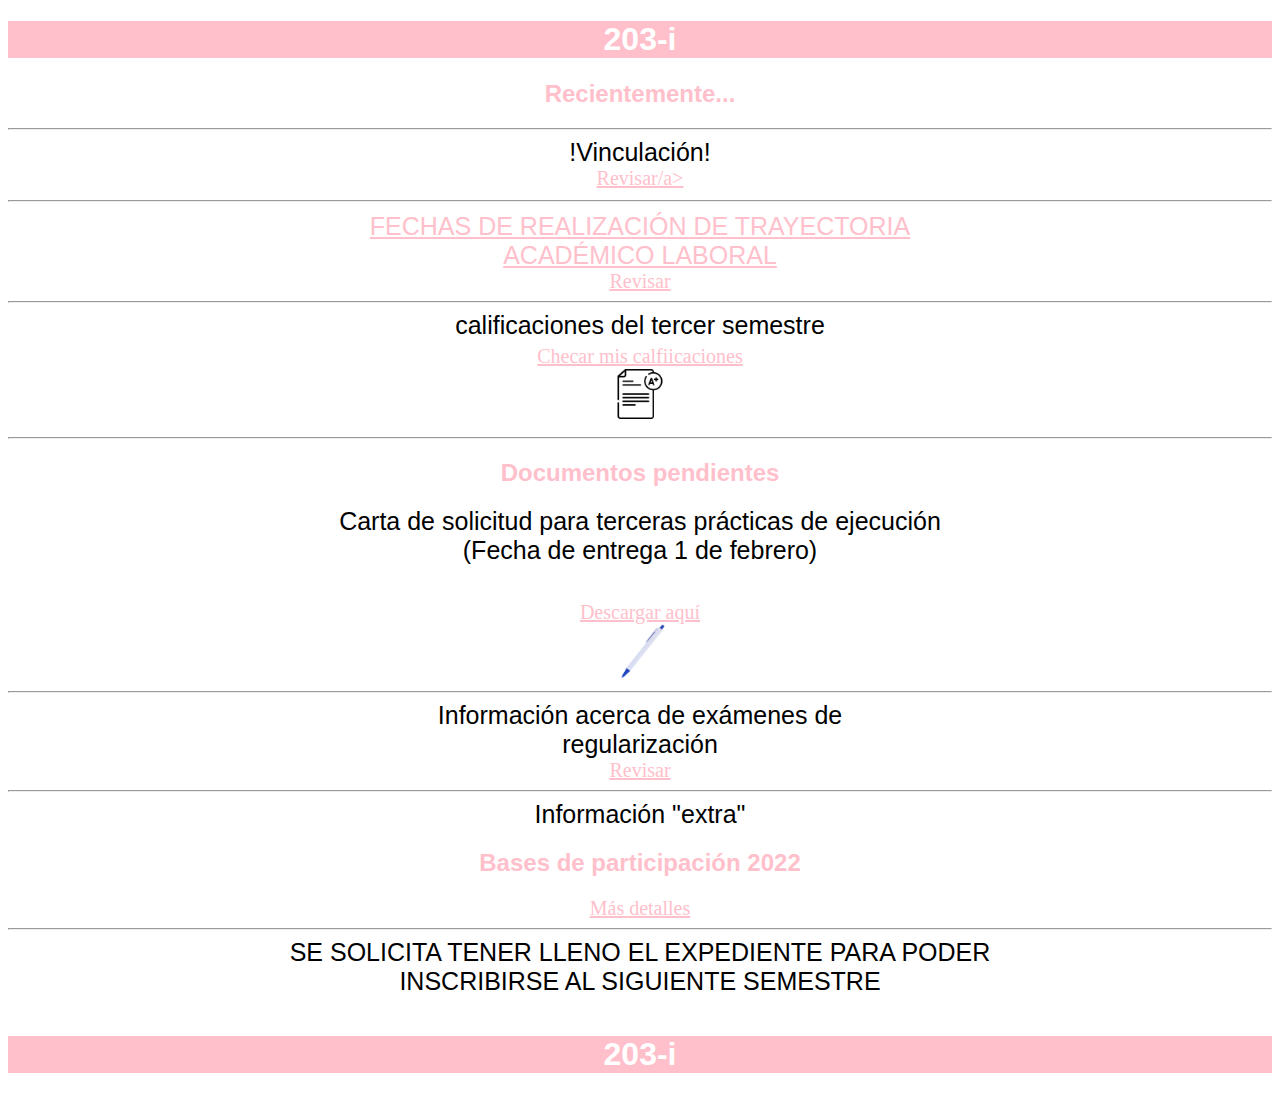
==== index.html @ 84a01969 "Add files via upload" ====
<!DOCTYPE html>
<html>
<head>
    <title>203-i</title>
    <link rel="stylesheet" href="203.css" />
</head>
<body>
    
<h1>203-i</h1>
<article>
    <h2>
        Recientemente...
    </h2>
    <hr>
    <div>!Vinculación!</div>
    <a href="https://drive.google.com/drive/folders/1Dxdcna6NoEcB2fbmbb7cOnH84ThjXf7H">Revisar/a>
    <hr>
    <div>
        FECHAS DE REALIZACIÓN DE TRAYECTORIA <br>
        ACADÉMICO LABORAL
    </div>
    <a href="fechas académico laboral.docx">Revisar</a>
    <hr>
</article>
<article>
    <div>
        calificaciones del tercer semestre
        <br>
        <a href="https://docs.google.com/spreadsheets/d/17x8TC0hhlQZH4OeJ_yj15eB-YkTaEsJX/edit?rtpof=true&sd=true">Checar mis calfiicaciones</a>
        <br>
        <img src="203.png" width="50">
        <hr>
    </div>
</article>
<article>
    <h2>Documentos pendientes</h2>
    <div>
        Carta de solicitud para terceras prácticas de ejecución <br>
        (Fecha de entrega 1 de febrero)
    </div>
    <br>
</article>
<br>
<a href="Solicitud.xls">Descargar aquí</a>
<br>
<img src="pluma.jpg" width="69px">
<hr>
<div>Información acerca de exámenes de <br>
    regularización
</div>
<a href="Info Exa.pdf">Revisar</a>
<hr>
<div>Información "extra"</div>
<h2>Bases de participación 2022</h2>
<a href="Bases de participación 2022.pdf">Más detalles</a>
<hr>
<div>SE SOLICITA TENER LLENO EL EXPEDIENTE PARA PODER <br>
    INSCRIBIRSE AL SIGUIENTE SEMESTRE
</div>
<br>
<h1>203-i</h1>


</body>
</html>
---- 203.css ----
h1 {
    text-align: center;
    background-color: pink;
    font-family: 'Franklin Gothic Medium', 'Arial Narrow', Arial, sans-serif;
    color: white;
}

h2 {
    text-align: center;
    font-family: 'Franklin Gothic Medium', 'Arial Narrow', Arial, sans-serif;
    color: pink;
    background-color: white;
}


div {
    background-color: white;
    font-size: 25px;
    padding: 0;
    text-align: center;
    font-family: 'Franklin Gothic Medium', 'Arial Narrow', Arial, sans-serif;
}



a {
    color: pink;
    cursor: pointer;
    text-align: center;
    font-size: 20px;
    font-family: Cambria, Cochin, Georgia, Times, 'Times New Roman', serif;
}

a:hover {
    color: crimson;
}

body {
text-align: center;
}
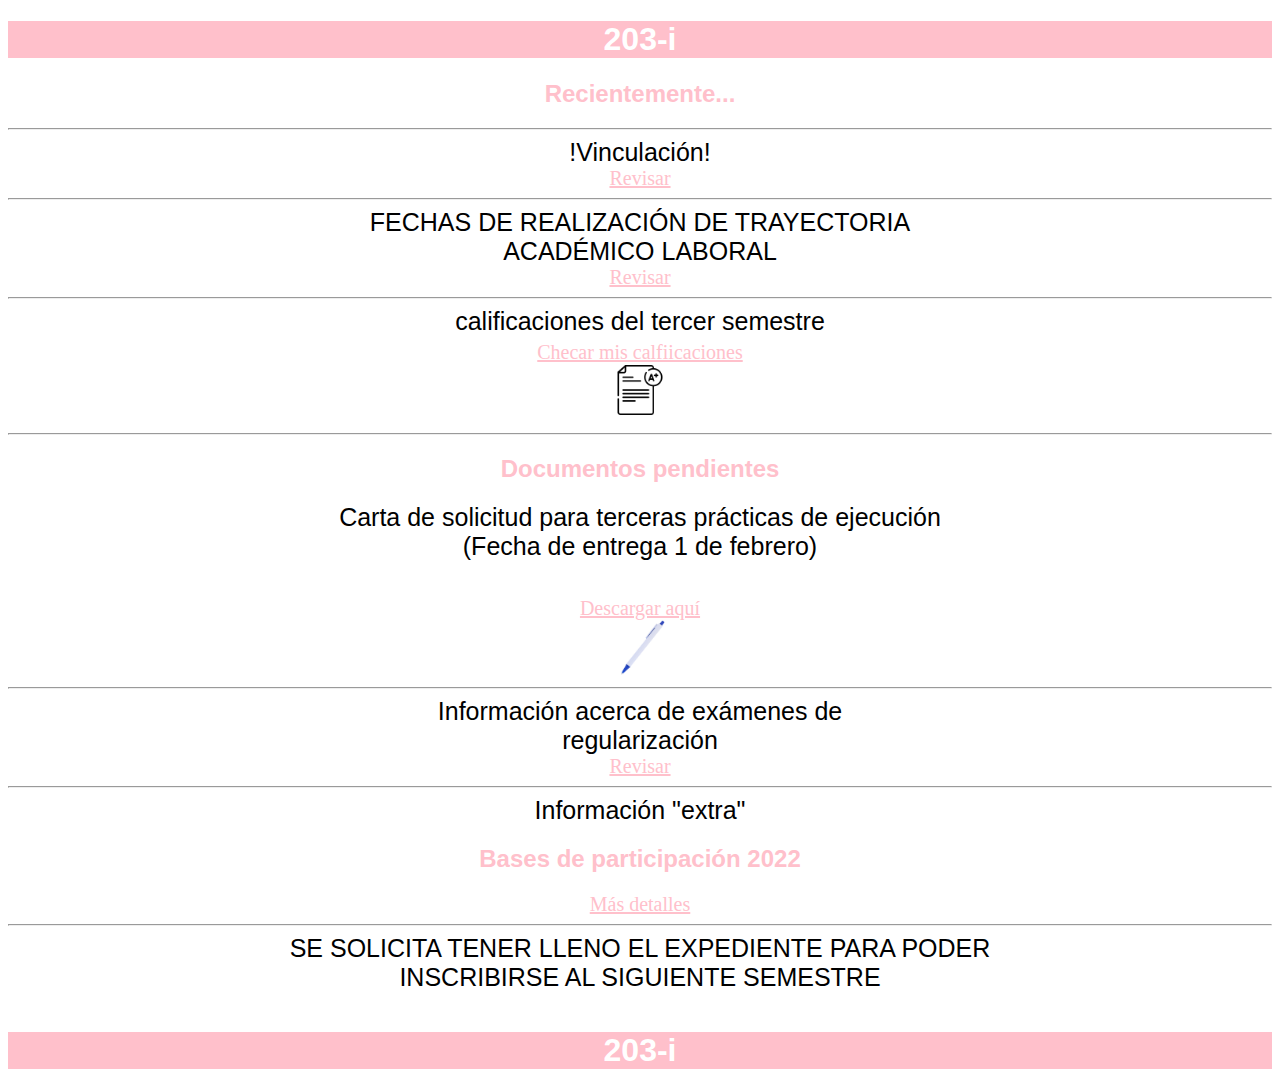
==== commit a6b60f16: "Add files via upload" ====
--- a/index.html
+++ b/index.html
@@ -13,7 +13,7 @@
     </h2>
     <hr>
     <div>!Vinculación!</div>
-    <a href="https://drive.google.com/drive/folders/1Dxdcna6NoEcB2fbmbb7cOnH84ThjXf7H">Revisar/a>
+    <a href="https://drive.google.com/drive/folders/1Dxdcna6NoEcB2fbmbb7cOnH84ThjXf7H">Revisar</a>
     <hr>
     <div>
         FECHAS DE REALIZACIÓN DE TRAYECTORIA <br>
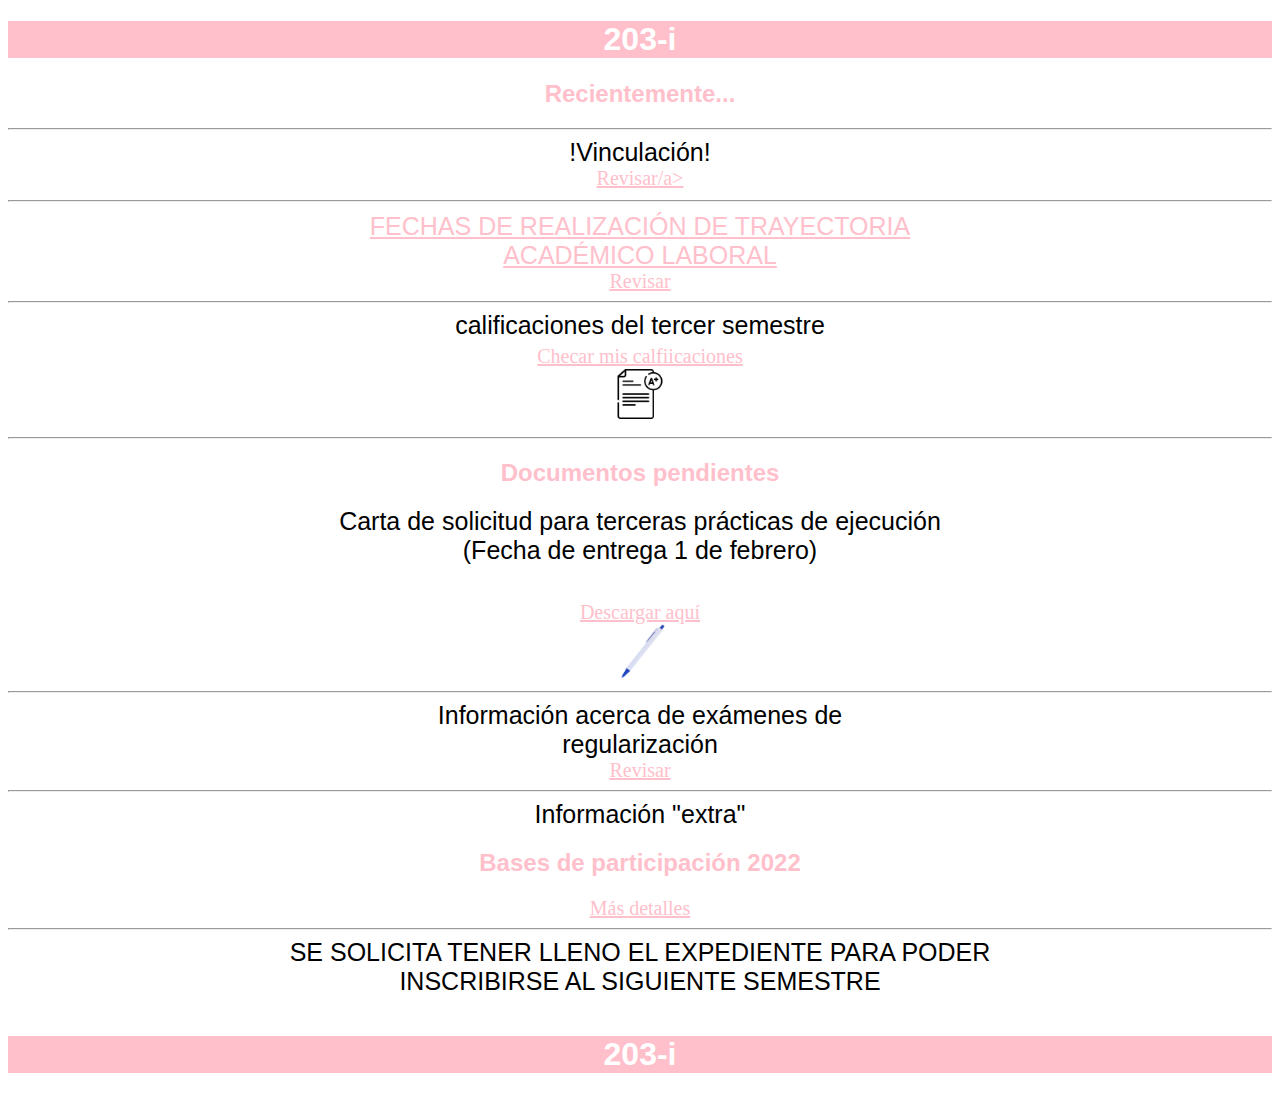
==== commit 39a2a8ea: "Add files via upload" ====
--- a/index.html
+++ b/index.html
@@ -13,7 +13,7 @@
     </h2>
     <hr>
     <div>!Vinculación!</div>
-    <a href="https://drive.google.com/drive/folders/1Dxdcna6NoEcB2fbmbb7cOnH84ThjXf7H">Revisar</a>
+    <a href="https://drive.google.com/drive/folders/1Dxdcna6NoEcB2fbmbb7cOnH84ThjXf7H">Revisar/a>
     <hr>
     <div>
         FECHAS DE REALIZACIÓN DE TRAYECTORIA <br>
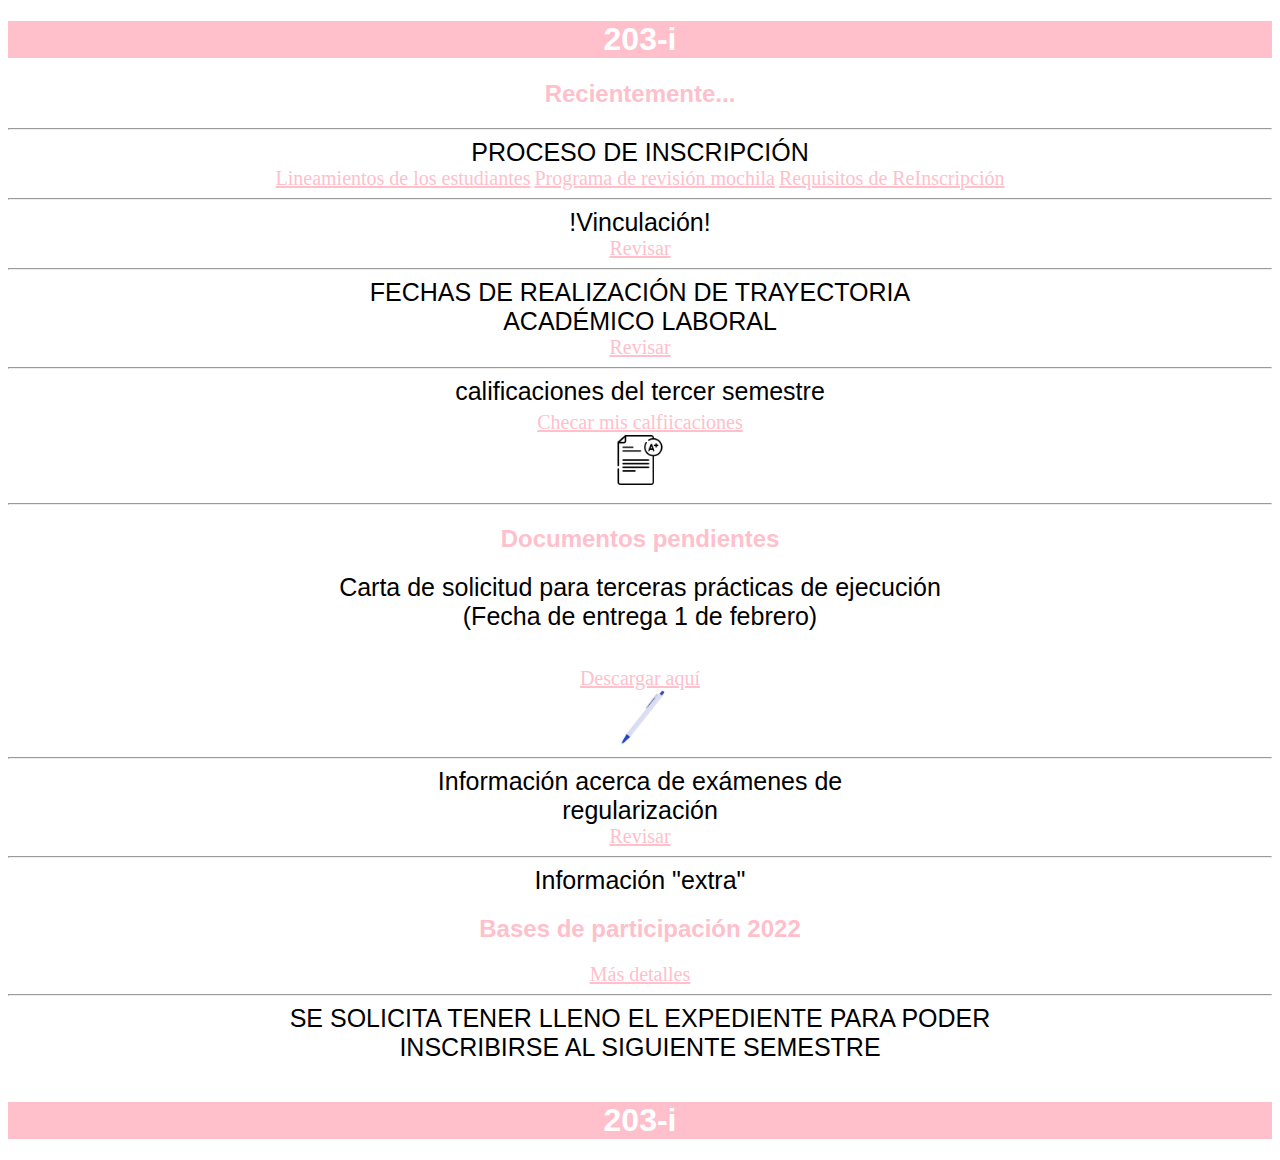
==== commit 1086fa1d: "Add files via upload" ====
--- a/index.html
+++ b/index.html
@@ -12,8 +12,13 @@
         Recientemente...
     </h2>
     <hr>
+    <div>PROCESO DE INSCRIPCIÓN</div>
+    <a href="file:///C:/Users/victsxfcj/OneDrive/Documentos/203-i/L%C3%ADneamientos%20de%20los%20Estudiantes.pdf">Lineamientos de los estudiantes</a>
+    <a href="file:///C:/Users/victsxfcj/OneDrive/Documentos/203-i/Programa%20de%20revisi%C3%B3n%20mochila.pdf">Programa de revisión mochila</a>
+    <a href="file:///C:/Users/victsxfcj/OneDrive/Documentos/203-i/Requisitos.pdf">Requisitos de ReInscripción</a>
+    <hr>
     <div>!Vinculación!</div>
-    <a href="https://drive.google.com/drive/folders/1Dxdcna6NoEcB2fbmbb7cOnH84ThjXf7H">Revisar/a>
+    <a href="https://drive.google.com/drive/folders/1Dxdcna6NoEcB2fbmbb7cOnH84ThjXf7H">Revisar</a>
     <hr>
     <div>
         FECHAS DE REALIZACIÓN DE TRAYECTORIA <br>
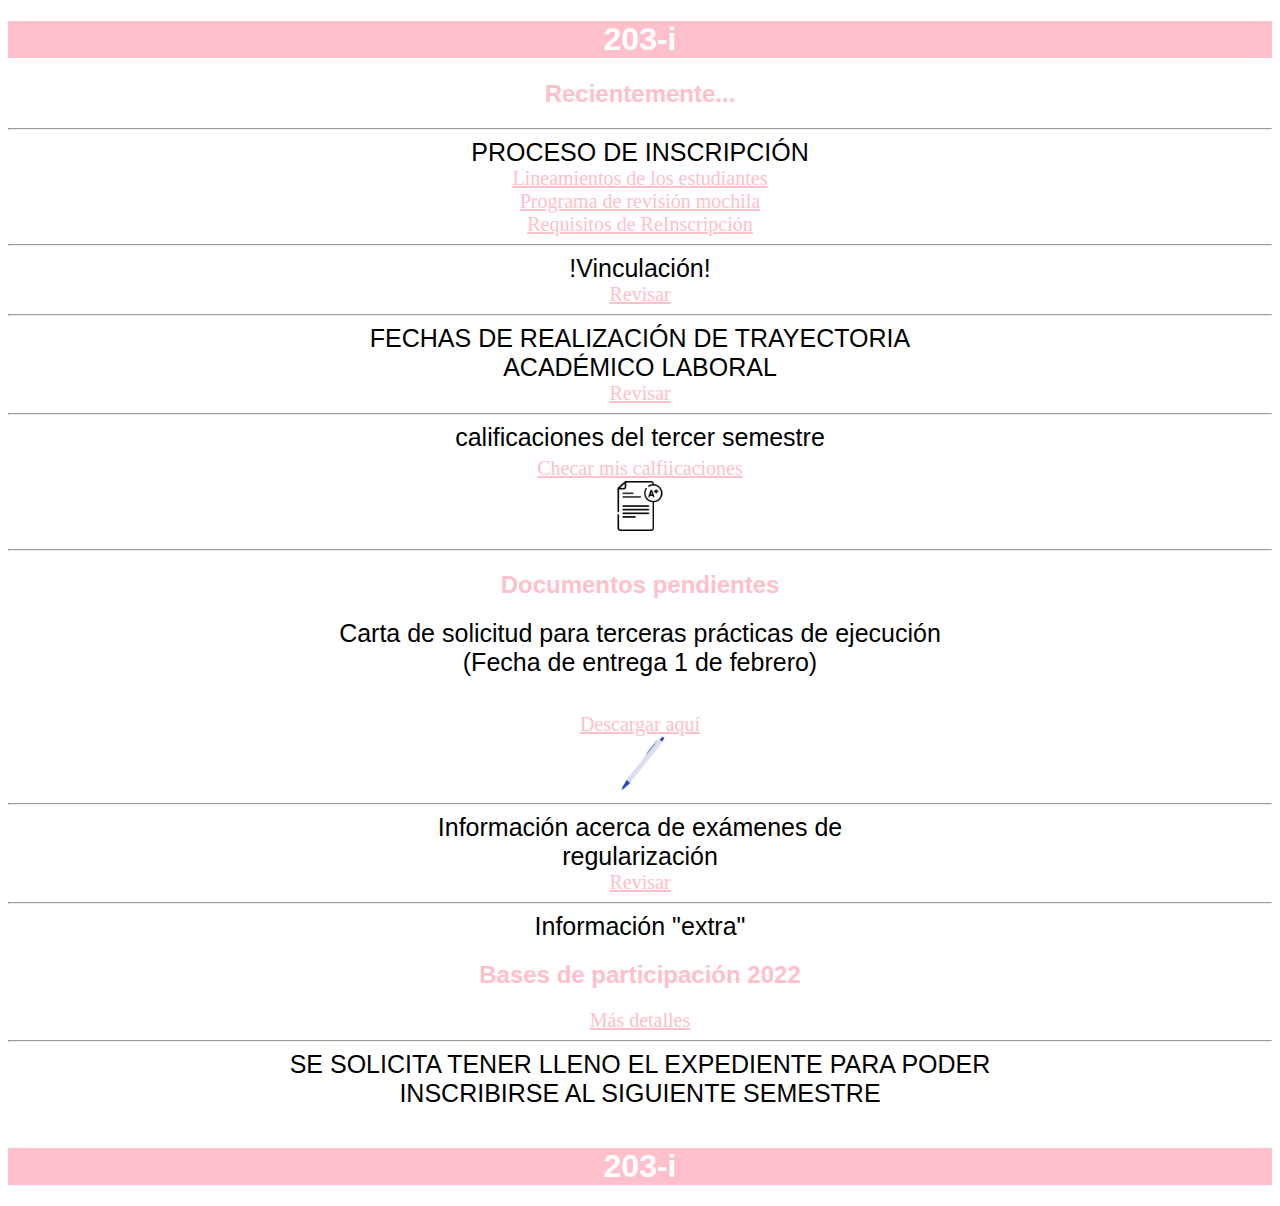
==== commit bd81df52: "Add files via upload" ====
--- a/index.html
+++ b/index.html
@@ -13,9 +13,11 @@
     </h2>
     <hr>
     <div>PROCESO DE INSCRIPCIÓN</div>
-    <a href="file:///C:/Users/victsxfcj/OneDrive/Documentos/203-i/L%C3%ADneamientos%20de%20los%20Estudiantes.pdf">Lineamientos de los estudiantes</a>
-    <a href="file:///C:/Users/victsxfcj/OneDrive/Documentos/203-i/Programa%20de%20revisi%C3%B3n%20mochila.pdf">Programa de revisión mochila</a>
-    <a href="file:///C:/Users/victsxfcj/OneDrive/Documentos/203-i/Requisitos.pdf">Requisitos de ReInscripción</a>
+    <a href="https://drive.google.com/file/d/1614XDUscvZtUuCQWorNqJo5llDQ_1_LA/view?usp=share_link">Lineamientos de los estudiantes</a>
+    <br>
+    <a href="https://drive.google.com/file/d/1QPT1Ac8EFgdsWCrg2-UqhKhBJq-7EVAI/view?usp=share_link">Programa de revisión mochila</a>
+    <br>
+    <a href="https://drive.google.com/file/d/1zz9Y_RCJpN4_gAi5d7t7mXV2VXuhngjA/view?usp=share_link">Requisitos de ReInscripción</a>
     <hr>
     <div>!Vinculación!</div>
     <a href="https://drive.google.com/drive/folders/1Dxdcna6NoEcB2fbmbb7cOnH84ThjXf7H">Revisar</a>
